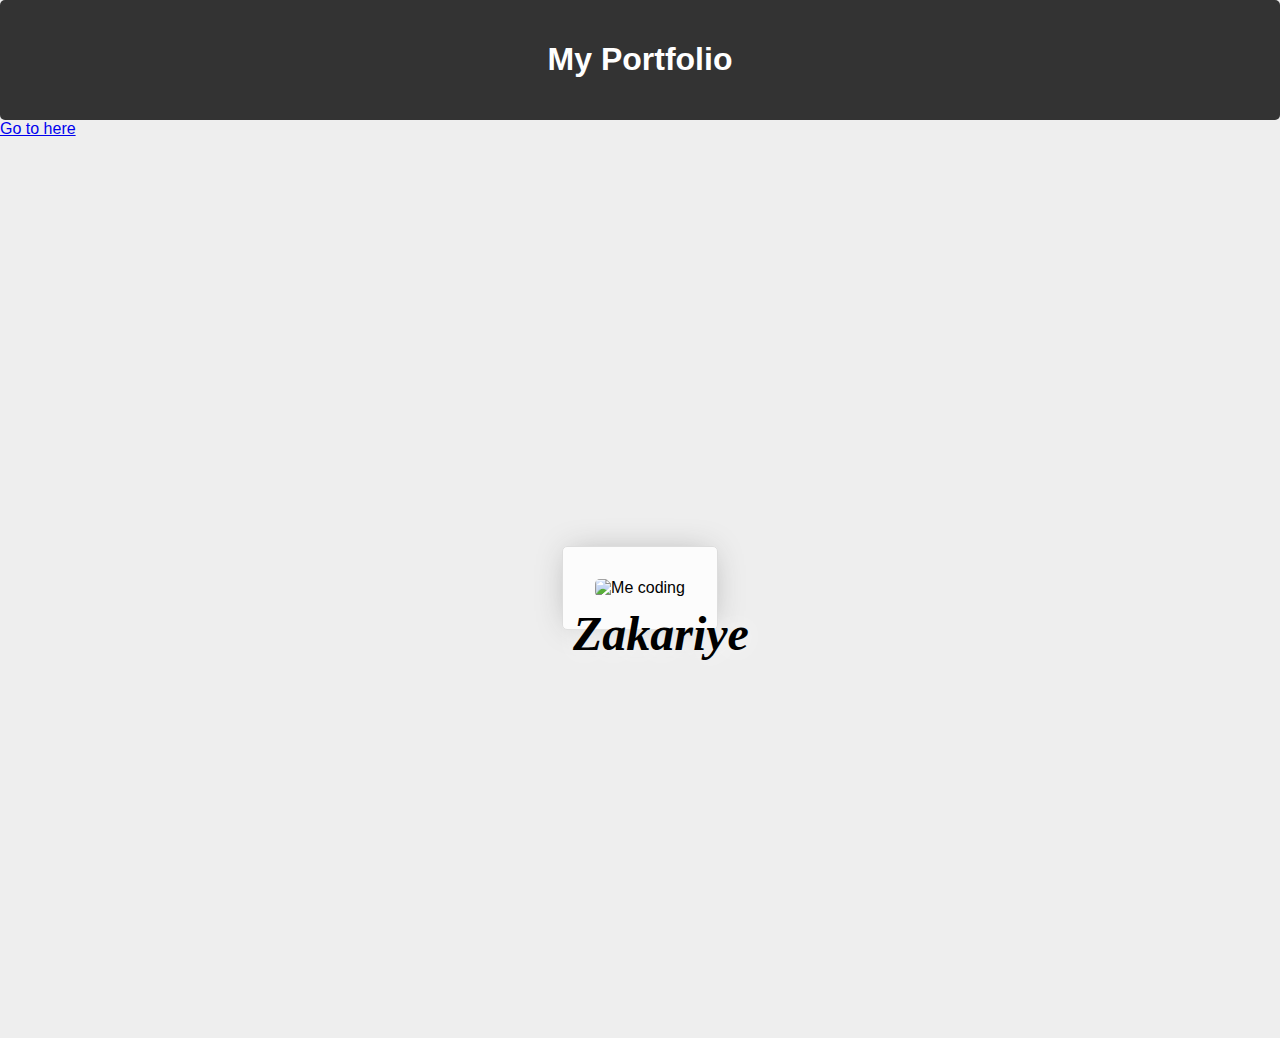
==== index.html @ 17a1440f "deploy" ====
<!DOCTYPE html>
<html>
<head>
	<title>Vem är jag</title>
	<link rel="stylesheet" type="text/css" href="index.css">
</head>
<body>
	<header>
		<h1>My Portfolio</h1>
	</header>
    <a href="gjord.html">Go to here </a>

     
<main>
  <figure class="rellax">
    <img src="/C04944AB-A891-4549-87CE-DA09B2A05531_1_105_c.jpeg" alt="Me coding">
    <figcaption class="rellax" data-rellax-speed="1">Zakariye</figcaption>
  </figure>
  <figure class="rellax">
    <img src="https://source.unsplash.com/EaJm0ZfO84U" alt="Bronte Beach, Australia">
    <figcaption class="rellax" data-rellax-speed="1">Bronte Beach, Australia</figcaption>
  </figure>
  <figure class="rellax">
    <img src="https://source.unsplash.com/e9rkZKjdlSc" alt="The moon">
    <figcaption class="rellax" data-rellax-speed="1">The moon</figcaption>
  </figure>
</main>
<script src="https://cdn.rawgit.com/dixonandmoe/rellax/master/rellax.min.js"></script>
<script>
  var rellax = new Rellax('.rellax',{horizontal: true, vertical: false, speed: 1.5});
</script>
	</footer>
</body>
</html>
---- index.css ----
body {
	font-family: Arial, sans-serif;
	margin: 0;
	padding: 0;
}

header {
	background-color: #333;
	color: #fff;
	padding: 20px;
	text-align: center;
}

.intro {
	padding: 40px;
	background-color: #f2f2f2;
	text-align: center;
}

.picture {
	padding: 40px;
	background-color: #e6e6e6;
	text-align: center;
}

footer {
	background-color: #333;
	color: #fff;
	padding: 20px;
	text-align: center;
}

img {
	max-width: 100%;
	height: auto;
}
body {
	font-family: Arial, sans-serif;
	margin: 0;
	padding: 0;
}

header {
	background-color: #333;
	color: #fff;
	padding: 20px;
	text-align: center;
}

.intro {
	padding: 40px;
	background-color: #f2f2f2;
	text-align: center;
}

.picture {
	padding: 40px;
	background-color: #e6e6e6;
	text-align: center;
}

footer {
	background-color: #333;
	color: #fff;
	padding: 20px;
	text-align: center;
}

img {
	max-width: 100%;
	height: auto;
}
@import url('https://fonts.googleapis.com/css?family=Nunito+Sans|Playfair+Display:400,400i,700,700i,900,900i');

* {
  box-sizing: border-box;
  border-radius: 5px;
}

body {
  margin: 0;
  background-color: #eee;
  background-image: url('https://source.unsplash.com/nGBbzS7Jj_0');
  background-size: cover;
}

main {
  min-height: 100vh;
  display: grid;
  grid-template-columns: 100vw 100vw 100vw;
  width: 300vw;
  justify-content: center;
  align-items: center;
}

figure {
  max-width: 50vw;
  margin: 0 auto;
  background: rgba(255,255,255,0.8);
  padding: 2em;
  border: 1px solid #ddd;
  box-shadow: 0 0 2em -0.5em #aaa;
  position: relative;
}

figure img {
  max-width: 100%;
  max-height: 70vh;
}

figure figcaption {
  font-family: "Playfair Display";
  font-weight: 900;
  font-size: 3em;
  font-style: italic;
  text-align: right;
  text-shadow: 0 0 1em #555;
  text-shadow: 0 0 0.5em white;
  position: absolute;
  right: -2rem;
  bottom: -2rem;
}

.helper {
  position: absolute;
  top: 0;
  left: 0;
  margin: 1rem;
  text-align: center;
  font-family: 'Nunito Sans';
  opacity: .45;
  font-size: 1.2em;
  transition: opacity, .15s;
}
.helper:hover {
  opacity: 1;
}
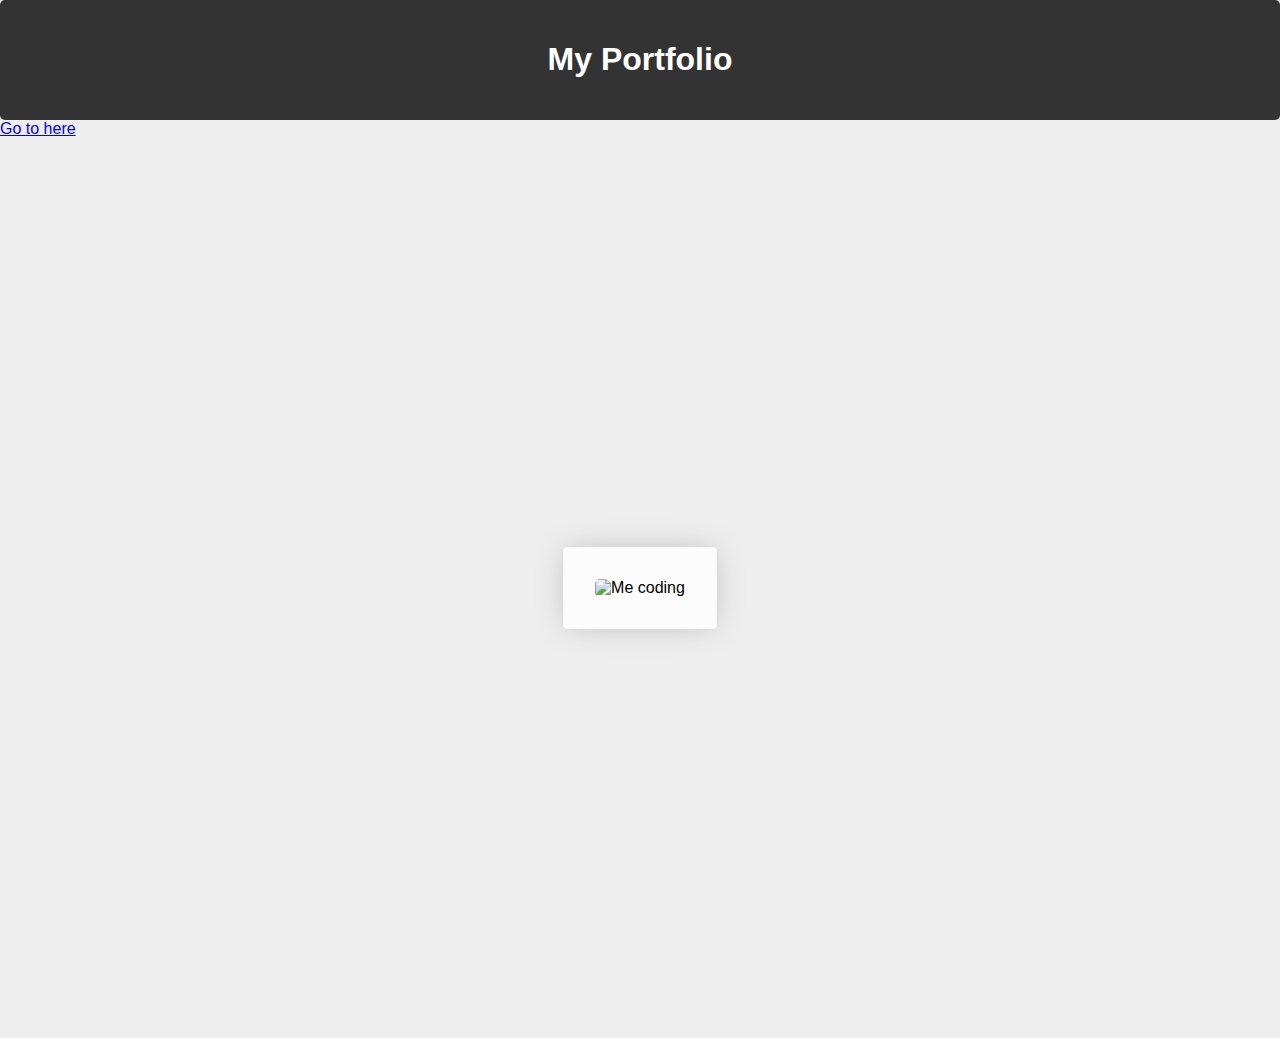
==== commit 48849a3b: "delete" ====
--- a/index.html
+++ b/index.html
@@ -14,7 +14,7 @@
 <main>
   <figure class="rellax">
     <img src="/C04944AB-A891-4549-87CE-DA09B2A05531_1_105_c.jpeg" alt="Me coding">
-    <figcaption class="rellax" data-rellax-speed="1">Zakariye</figcaption>
+    <figcaption class="rellax" data-rellax-speed="1"></figcaption>
   </figure>
   <figure class="rellax">
     <img src="https://source.unsplash.com/EaJm0ZfO84U" alt="Bronte Beach, Australia">
